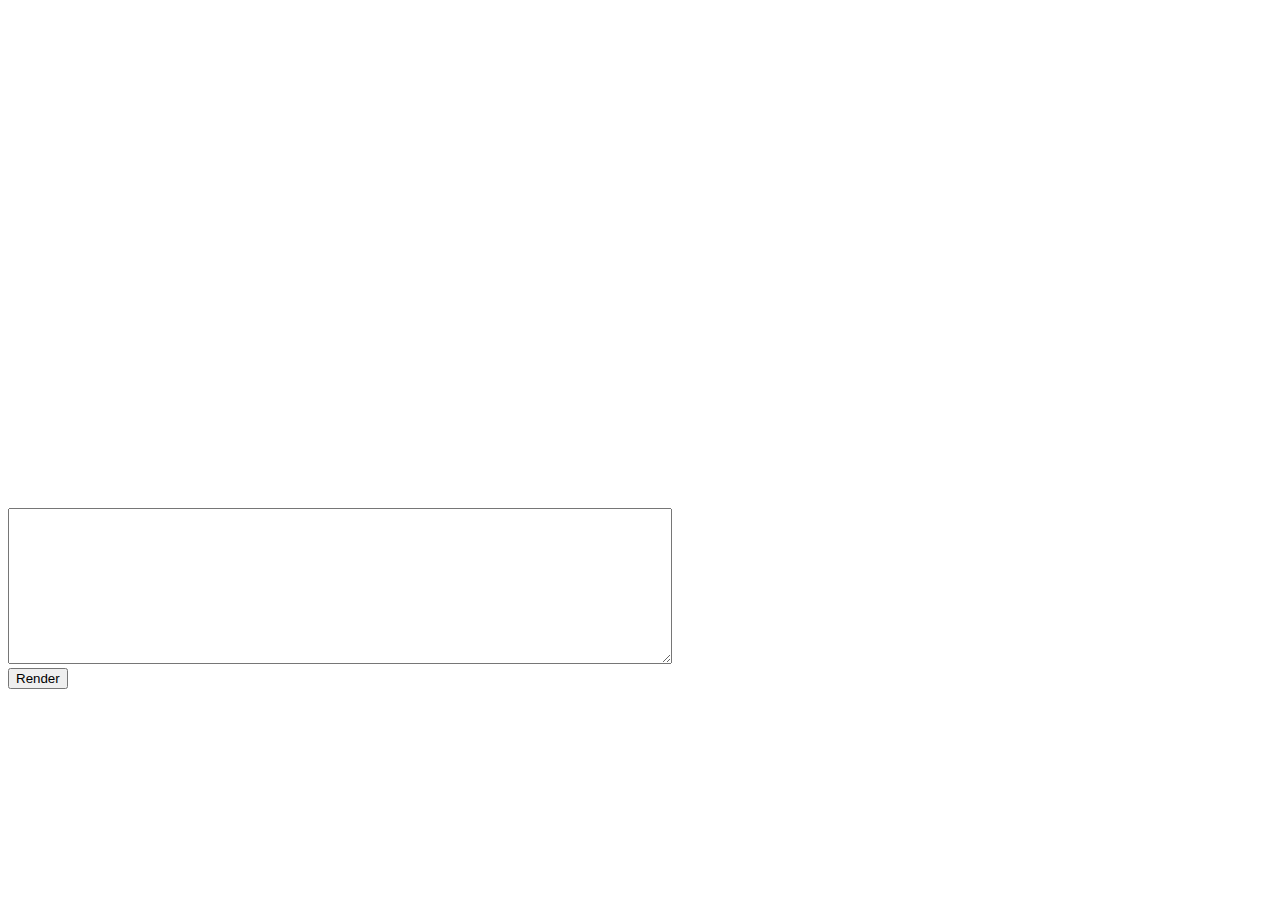
==== index.html @ 857cb594 "Initial commit of renderer." ====
<!DOCTYPE html>
<html>
	<head>
		<title>Renderer</title>
	</head>
	<body>
		<div id="container" style="height: 500px; width: 500px;">
			
		</div>
		<div id="input-container">
			<form action="#" method="post">
				<textarea rows="10" cols="80" id="input"></textarea></br>
				<input type="button" id="render" value="Render">
			</form>
		</div>
		<script type="text/javascript" src="https://ajax.googleapis.com/ajax/libs/jquery/1.8.1/jquery.min.js"></script>
		<script type="text/javascript" src="renderer.js"></script>
	</body>
</html>
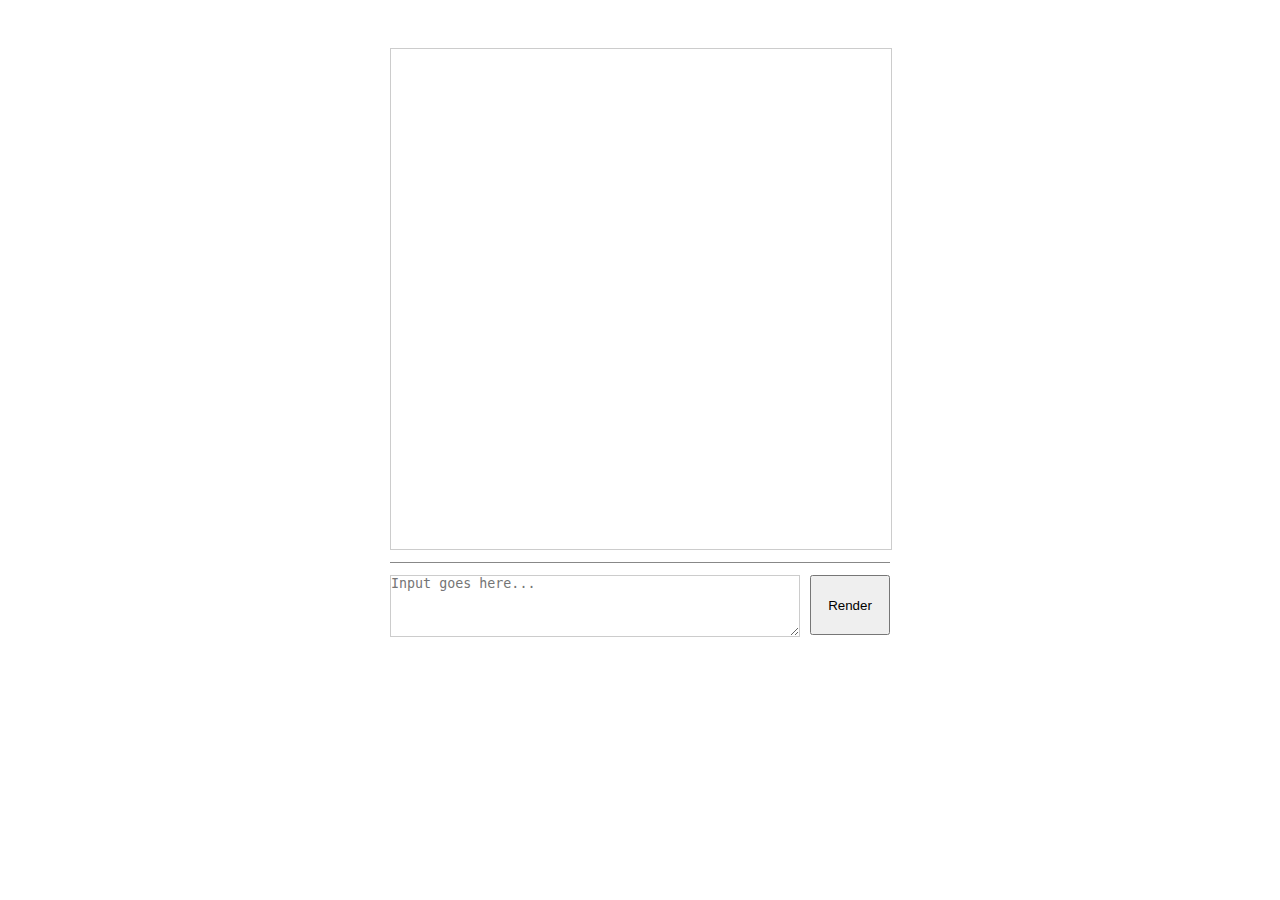
==== commit 8763e2e6: "Styled the html page." ====
--- a/index.html
+++ b/index.html
@@ -2,16 +2,19 @@
 <html>
 	<head>
 		<title>Renderer</title>
+		<link href="main.css" rel="stylesheet" />
 	</head>
 	<body>
-		<div id="container" style="height: 500px; width: 500px;">
-			
-		</div>
-		<div id="input-container">
-			<form action="#" method="post">
-				<textarea rows="10" cols="80" id="input"></textarea></br>
-				<input type="button" id="render" value="Render">
-			</form>
+		<div id="main">
+			<div id="container">
+				
+			</div>
+			<div id="input-container">
+				<form action="#" method="post">
+					<textarea rows="10" cols="80" id="input" placeholder="Input goes here..."></textarea>
+					<input type="button" id="render" value="Render">
+				</form>
+			</div>
 		</div>
 		<script type="text/javascript" src="https://ajax.googleapis.com/ajax/libs/jquery/1.8.1/jquery.min.js"></script>
 		<script type="text/javascript" src="renderer.js"></script>
--- a/main.css
+++ b/main.css
@@ -0,0 +1,37 @@
+body {
+	margin-top: 48px;
+}
+
+#main {
+	width: 500px;
+	margin-left: auto;
+	margin-right: auto;
+}
+
+#container {
+	width: 500px;
+	height: 500px;
+	border: 1px solid #ccc;
+}
+
+#input-container {
+	margin-top: 12px;
+	padding-top: 12px;
+	border-top: 1px solid #888;
+	width: 500px;
+}
+
+#input {
+	width: 408px;
+	height: 60px;
+	border: 1px solid #ccc;
+	float: left;
+	margin: 0px;
+	padding: 0px;
+}
+
+#render {
+	width: 80px;
+	height: 60px;
+	float: right; 
+}
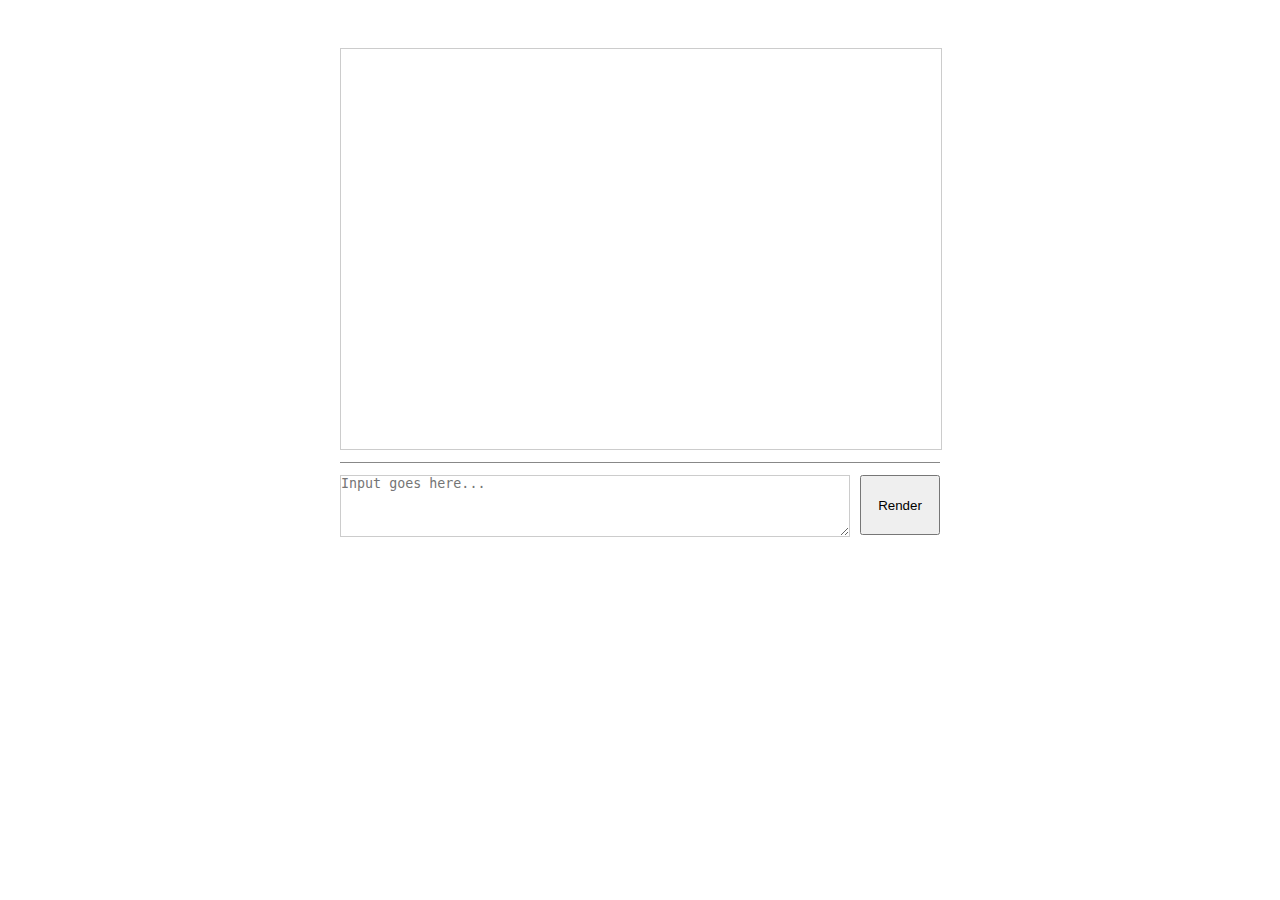
==== commit f8702044: "Added jasmine test cases for parsing the input." ====
--- a/index.html
+++ b/index.html
@@ -2,6 +2,7 @@
 <html>
 	<head>
 		<title>Renderer</title>
+		<meta http-equiv="Content-Type" content="text/html; charset=utf-8">
 		<link href="main.css" rel="stylesheet" />
 	</head>
 	<body>
@@ -17,6 +18,7 @@
 			</div>
 		</div>
 		<script type="text/javascript" src="https://ajax.googleapis.com/ajax/libs/jquery/1.8.1/jquery.min.js"></script>
-		<script type="text/javascript" src="renderer.js"></script>
+		<script type="text/javascript" src="https://raw.github.com/gkz/prelude-ls/master/prelude-browser-min.js"></script>
+		<script type="text/javascript" src="src/renderer.js"></script>
 	</body>
 </html>--- a/main.css
+++ b/main.css
@@ -1,16 +1,16 @@
 body {
-	margin-top: 48px;
+	margin: 48px 0px;
 }
 
 #main {
-	width: 500px;
+	width: 600px;
 	margin-left: auto;
 	margin-right: auto;
 }
 
 #container {
-	width: 500px;
-	height: 500px;
+	width: 600px;
+	height: 400px;
 	border: 1px solid #ccc;
 }
 
@@ -18,11 +18,12 @@
 	margin-top: 12px;
 	padding-top: 12px;
 	border-top: 1px solid #888;
-	width: 500px;
+	width: 600px;
+	height: 60px;
 }
 
 #input {
-	width: 408px;
+	width: 508px;
 	height: 60px;
 	border: 1px solid #ccc;
 	float: left;
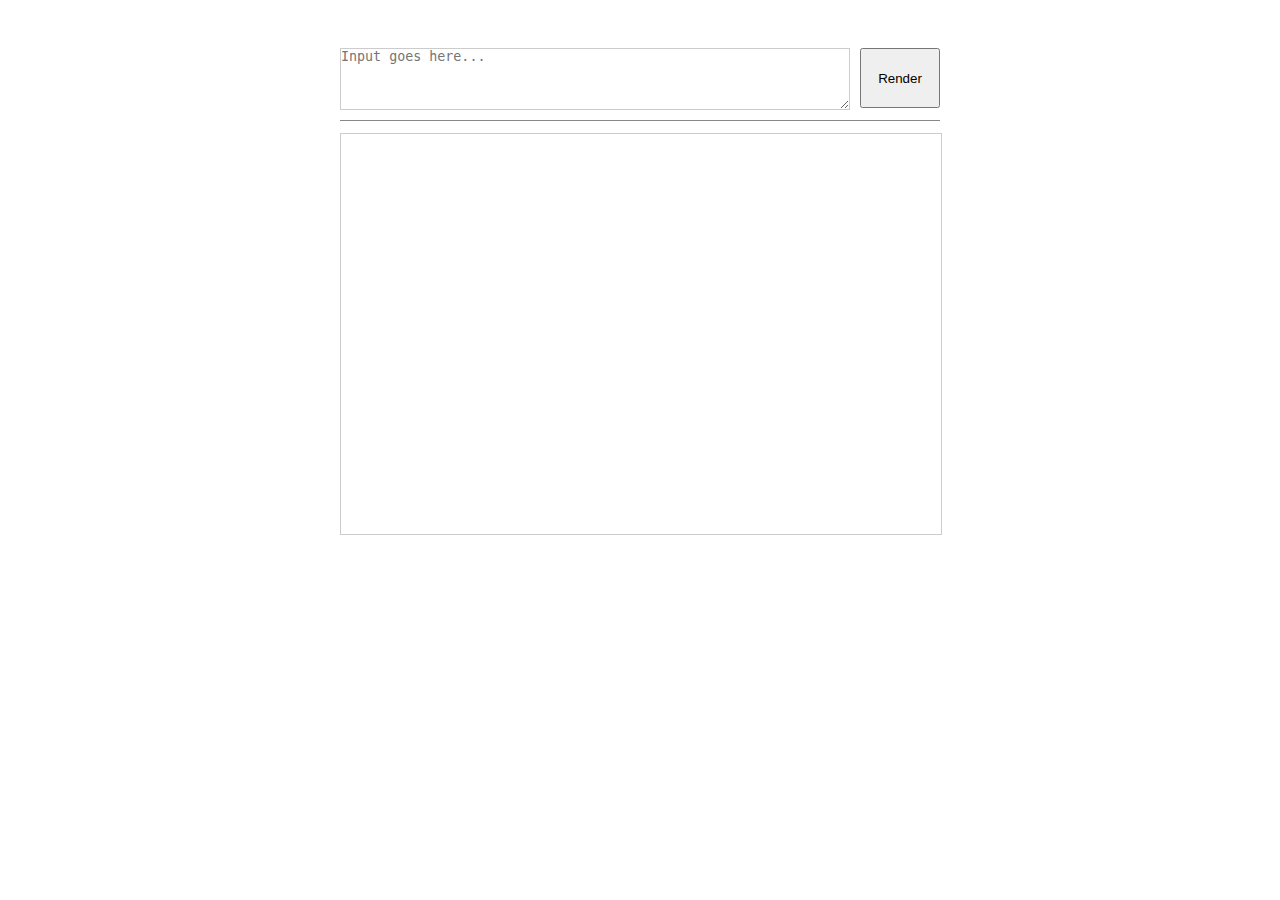
==== commit 3ea75672: "Almost there..." ====
--- a/index.html
+++ b/index.html
@@ -7,15 +7,13 @@
 	</head>
 	<body>
 		<div id="main">
-			<div id="container">
-				
-			</div>
 			<div id="input-container">
 				<form action="#" method="post">
 					<textarea rows="10" cols="80" id="input" placeholder="Input goes here..."></textarea>
 					<input type="button" id="render" value="Render">
 				</form>
 			</div>
+			<div id="container"></div>
 		</div>
 		<script type="text/javascript" src="https://ajax.googleapis.com/ajax/libs/jquery/1.8.1/jquery.min.js"></script>
 		<script type="text/javascript" src="https://raw.github.com/gkz/prelude-ls/master/prelude-browser-min.js"></script>
--- a/main.css
+++ b/main.css
@@ -9,15 +9,23 @@
 }
 
 #container {
+	position: absolute;
 	width: 600px;
 	height: 400px;
 	border: 1px solid #ccc;
 }
 
+#container .render {
+	position: relative;
+	border-color: red;
+	width: 1px;
+	height: 1px;
+}
+
 #input-container {
-	margin-top: 12px;
-	padding-top: 12px;
-	border-top: 1px solid #888;
+	margin-bottom: 12px;
+	padding-bottom: 12px;
+	border-bottom: 1px solid #888;
 	width: 600px;
 	height: 60px;
 }
